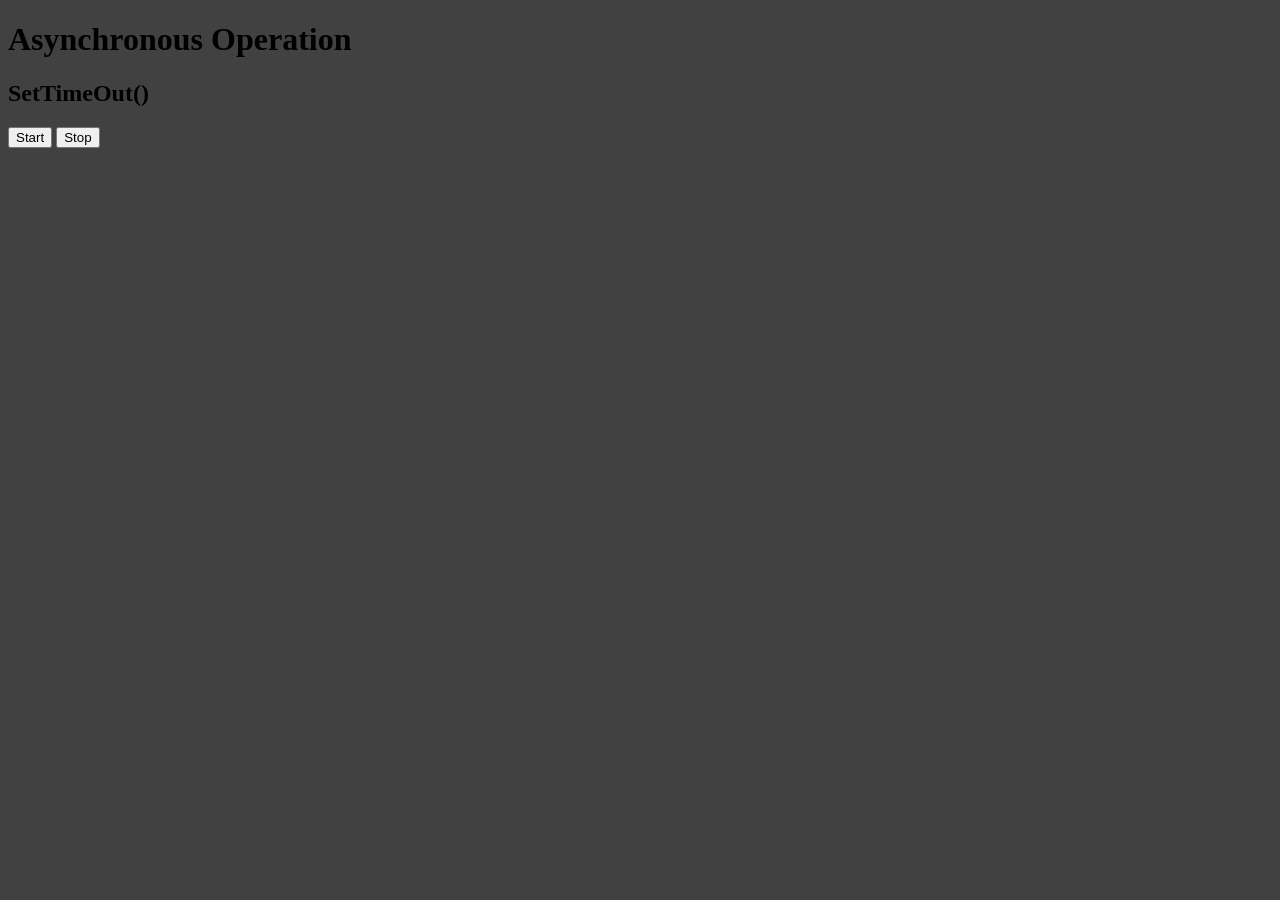
==== EXERCISE-2/index.html @ 379a49dc "commit" ====
<!DOCTYPE html>
<html lang="en">
<head>
    <meta charset="UTF-8">
    <meta name="viewport" content="width=device-width, initial-scale=1.0">
    <title>JAVA-SCRIPT ASYNC PRACTICE PROJECT</title>
    <style>

        body {
            background-color: #414141;
        }
        
    </style>
</head>
<body>

    <div class="async-operation">
        <h1>Asynchronous Operation</h1>
        <h2>SetTimeOut()</h2>
        <button id="start">Start</button>
        <button id="stop">Stop</button>
    </div>

    <div class="async-function"></div>

</body>
</html>
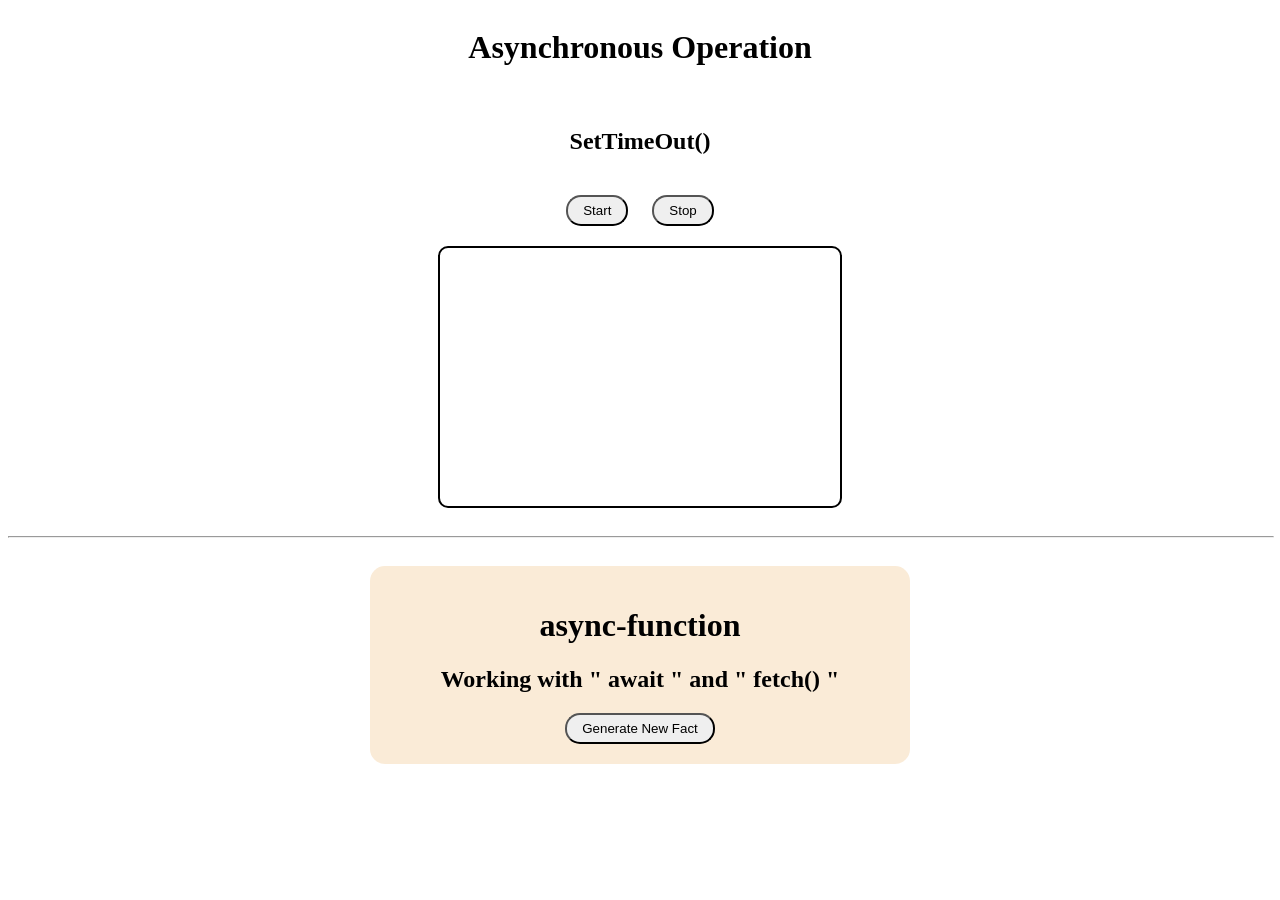
==== commit 4f6db668: "Exercise 2 complete" ====
--- a/EXERCISE-2/index.html
+++ b/EXERCISE-2/index.html
@@ -1,27 +1,146 @@
-<!DOCTYPE html>
+<!doctype html>
 <html lang="en">
-<head>
-    <meta charset="UTF-8">
-    <meta name="viewport" content="width=device-width, initial-scale=1.0">
+  <head>
+    <meta charset="UTF-8" />
+    <meta name="viewport" content="width=device-width, initial-scale=1.0" />
     <title>JAVA-SCRIPT ASYNC PRACTICE PROJECT</title>
+    <!----------------------- STYLING ----------------------->
     <style>
+      body {
+        display: flex;
+        flex-direction: column;
+        align-items: center;
+        gap: 20px;
+      }
+      .async-operation {
+        width: 500px;
+        height: 500px;
+        display: flex;
+        flex-direction: column;
+        justify-content: center;
+        align-items: center;
+        gap: 20px;
+      }
+      button {
+        padding: 6px 15px;
+        border-radius: 15px;
+        margin: 0 10px;
+      }
+      .async-div {
+        width: 80%;
+        height: 60%;
+        border: 2px solid black;
+        border-radius: 10px;
+      }
 
-        body {
-            background-color: #414141;
-        }
-        
+      .async-function {
+        text-align: center;
+        max-width: 90%;
+        width: 500px;
+        padding: 20px;
+        background-color: antiquewhite;
+        border-radius: 15px;
+        margin-bottom: 50px;
+      }
+
+      hr {
+        width: 100%;
+      }
     </style>
-</head>
-<body>
+  </head>
 
+  <body>
+
+<!------------------------------------------>
     <div class="async-operation">
-        <h1>Asynchronous Operation</h1>
-        <h2>SetTimeOut()</h2>
+
+      <h1>Asynchronous Operation</h1>
+
+      <h2>SetTimeOut()</h2>
+
+      <div>
         <button id="start">Start</button>
         <button id="stop">Stop</button>
+      </div>
+
+      <div class="async-div"></div>
+      
+    </div>
+    
+<!------------------------------------------>
+    <hr>
+    <div class="async-function">
+
+        <h1>async-function</h1>
+        
+        <h2>Working with " await " and " fetch() "</h2>
+        
+        <p id="para"></p>
+
+        <button id="btn">Generate New Fact</button>
     </div>
 
-    <div class="async-function"></div>
 
-</body>
-</html>+
+    
+
+    <!----------------------- JAVA-SCRIPT ----------------------->
+    <script>
+
+      // asynchronous operation using setTimeInterval()
+      const asyncDiv = document.querySelector(".async-div");
+      const startBtn = document.querySelector("#start");
+      const stopBtn = document.querySelector("#stop");
+
+      // Random hex code generator
+      let genNumber = () => {
+        const hex = "0123456789ABCDEF";
+        let color = "#";
+        for (let i = 0; i < 6; i++) {
+          color += hex[Math.floor(Math.random() * 16)];
+        }
+
+        return color;
+      };
+
+      let intervalId;
+
+      // Random color generate when clicked on start button
+      startBtn.addEventListener("click", () => {
+        let changeBg = () => {
+          asyncDiv.style.backgroundColor = genNumber();
+        };
+
+        if (!intervalId) {
+          intervalId = setInterval(changeBg, 1000);
+        }
+      });
+
+      // To stop the interval when clicked on stop button
+      stopBtn.addEventListener("click", () => {
+        clearInterval(intervalId);
+        intervalId = null;
+      });
+
+     //Using async function with "await" and "fetch()"  
+
+     let btn = document.querySelector("#btn");
+     let url = "https://catfact.ninja/fact";
+
+     let getFacts = async () => {
+        let response = await fetch (url);
+        let resJson = await response.json();
+        console.log(resJson.fact);
+        let facts = document.querySelector("#para");
+        para.innerHTML = resJson.fact;
+     }
+
+     getFacts();
+
+     btn.addEventListener('click', () => {
+        getFacts();
+     })
+
+    </script>
+  </body>
+</html>
